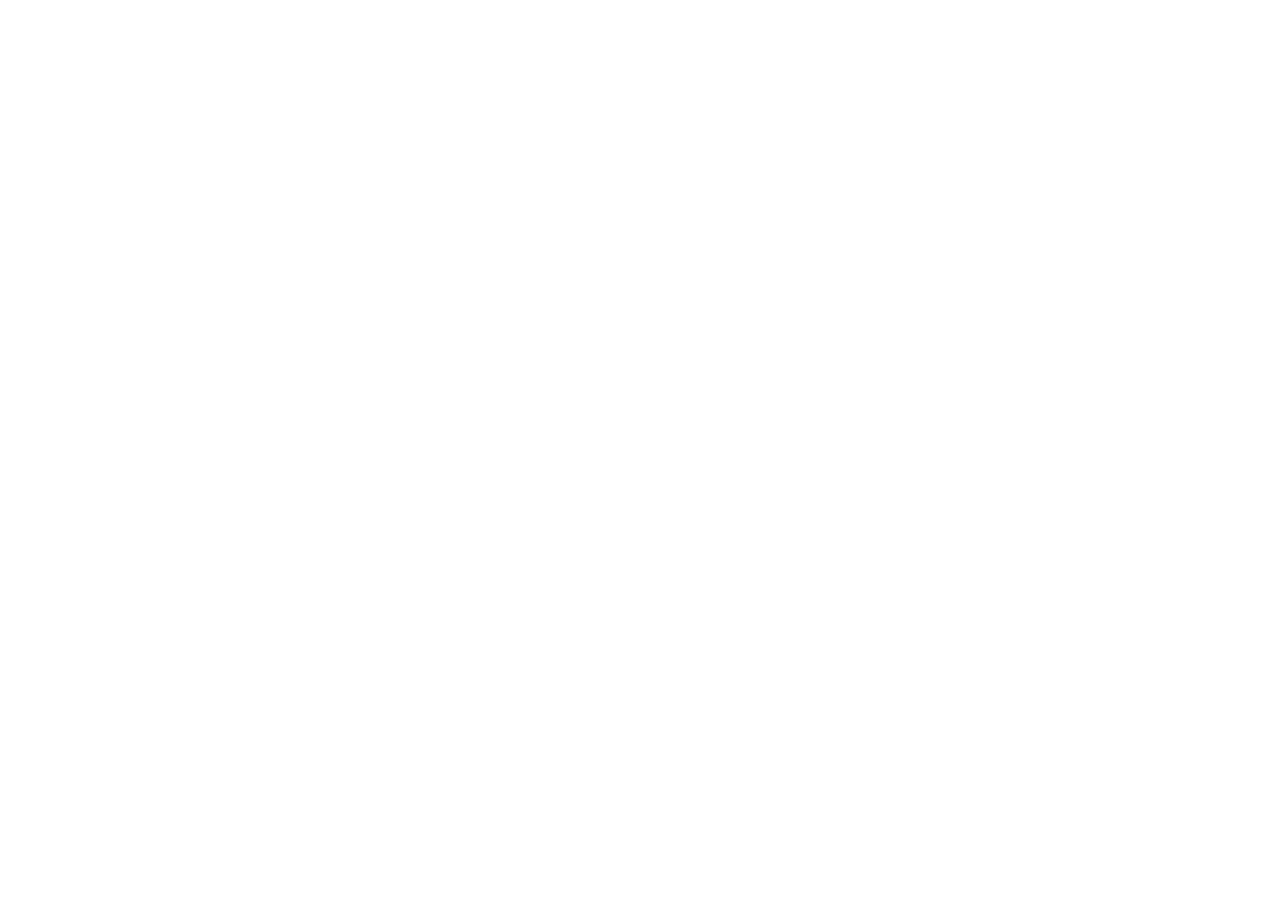
==== results.html @ 9eb6d025 "add pages" ====
<!DOCTYPE html>
<html>
<head lang="en">
    <link rel="stylesheet" type="text/css" href="css/bootstrap.min.css">
    <link rel="stylesheet" type="text/css" href="css/rickshaw.min.css">
    <meta charset="UTF-8">
    <title>Performance test results</title>
</head>
<body>
<script src="js/d3.min.js" charset="utf-8"></script>
<script src="js/bootstrap.min.js" charset="utf-8"></script>
<script src="js/rickshaw.min.js" charset="utf-8"></script>

</body>
</html>
---- css/rickshaw.min.css ----
<!DOCTYPE html>
<html lang="en" class="">
  <head prefix="og: http://ogp.me/ns# fb: http://ogp.me/ns/fb# object: http://ogp.me/ns/object# article: http://ogp.me/ns/article# profile: http://ogp.me/ns/profile#">
    <meta charset='utf-8'>
    <meta http-equiv="X-UA-Compatible" content="IE=edge">
    <meta http-equiv="Content-Language" content="en">
    
    
    <title>rickshaw/rickshaw.min.css at master · shutterstock/rickshaw</title>
    <link rel="search" type="application/opensearchdescription+xml" href="/opensearch.xml" title="GitHub">
    <link rel="fluid-icon" href="https://github.com/fluidicon.png" title="GitHub">
    <link rel="apple-touch-icon" sizes="57x57" href="/apple-touch-icon-114.png">
    <link rel="apple-touch-icon" sizes="114x114" href="/apple-touch-icon-114.png">
    <link rel="apple-touch-icon" sizes="72x72" href="/apple-touch-icon-144.png">
    <link rel="apple-touch-icon" sizes="144x144" href="/apple-touch-icon-144.png">
    <meta property="fb:app_id" content="1401488693436528">

      <meta content="@github" name="twitter:site" /><meta content="summary" name="twitter:card" /><meta content="shutterstock/rickshaw" name="twitter:title" /><meta content="rickshaw -  JavaScript toolkit for creating interactive real-time graphs" name="twitter:description" /><meta content="https://avatars0.githubusercontent.com/u/589896?v=3&amp;s=400" name="twitter:image:src" />
      <meta content="GitHub" property="og:site_name" /><meta content="object" property="og:type" /><meta content="https://avatars0.githubusercontent.com/u/589896?v=3&amp;s=400" property="og:image" /><meta content="shutterstock/rickshaw" property="og:title" /><meta content="https://github.com/shutterstock/rickshaw" property="og:url" /><meta content="rickshaw -  JavaScript toolkit for creating interactive real-time graphs" property="og:description" />
      <meta name="browser-stats-url" content="/_stats">
    <link rel="assets" href="https://assets-cdn.github.com/">
    <link rel="conduit-xhr" href="https://ghconduit.com:25035">
    <link rel="xhr-socket" href="/_sockets">
    <meta name="pjax-timeout" content="1000">
    <link rel="sudo-modal" href="/sessions/sudo_modal">

    <meta name="msapplication-TileImage" content="/windows-tile.png">
    <meta name="msapplication-TileColor" content="#ffffff">
    <meta name="selected-link" value="repo_source" data-pjax-transient>
      <meta name="google-analytics" content="UA-3769691-2">

    <meta content="collector.githubapp.com" name="octolytics-host" /><meta content="collector-cdn.github.com" name="octolytics-script-host" /><meta content="github" name="octolytics-app-id" /><meta content="5957A4B9:202B:257BCFEE:54DCD405" name="octolytics-dimension-request_id" /><meta content="2739234" name="octolytics-actor-id" /><meta content="baptistemesta" name="octolytics-actor-login" /><meta content="12a3719ecae4acae1396d4789c8c02a568583f00d4c5d2cbf188cff618ba0dc3" name="octolytics-actor-hash" />
    
    <meta content="Rails, view, blob#show" name="analytics-event" />

    
    
    <link rel="icon" type="image/x-icon" href="https://assets-cdn.github.com/favicon.ico">


    <meta content="authenticity_token" name="csrf-param" />
<meta content="FUocKd56ubph6DpWCkaujxhZtnNCSGSkbWzMWCq8IsRq6Dmr9j3t7aiCpJNmc13dkuN9QZ4IM6MUkbqnKCvLtQ==" name="csrf-token" />

    <link href="https://assets-cdn.github.com/assets/github-a4b171dd2431f87b38fda8fb16f70ffd9b828087c63c1c0a11a0f2a6d3042c1c.css" media="all" rel="stylesheet" />
    <link href="https://assets-cdn.github.com/assets/github2-32bd1c1dfee77fb5e02738e6cd174a96ec7d5cd428ca633652d31df1a7a7ea3d.css" media="all" rel="stylesheet" />
    
    


    <meta http-equiv="x-pjax-version" content="d290348011fa70e235a15550e1954459">

      
  <meta name="description" content="rickshaw -  JavaScript toolkit for creating interactive real-time graphs">
  <meta name="go-import" content="github.com/shutterstock/rickshaw git https://github.com/shutterstock/rickshaw.git">

  <meta content="589896" name="octolytics-dimension-user_id" /><meta content="shutterstock" name="octolytics-dimension-user_login" /><meta content="2616595" name="octolytics-dimension-repository_id" /><meta content="shutterstock/rickshaw" name="octolytics-dimension-repository_nwo" /><meta content="true" name="octolytics-dimension-repository_public" /><meta content="false" name="octolytics-dimension-repository_is_fork" /><meta content="2616595" name="octolytics-dimension-repository_network_root_id" /><meta content="shutterstock/rickshaw" name="octolytics-dimension-repository_network_root_nwo" />
  <link href="https://github.com/shutterstock/rickshaw/commits/master.atom" rel="alternate" title="Recent Commits to rickshaw:master" type="application/atom+xml">

  </head>


  <body class="logged_in  env-production windows vis-public page-blob">
    <a href="#start-of-content" tabindex="1" class="accessibility-aid js-skip-to-content">Skip to content</a>
    <div class="wrapper">
      
      
      
      


      <div class="header header-logged-in true" role="banner">
  <div class="container clearfix">

    <a class="header-logo-invertocat" href="https://github.com/" data-hotkey="g d" aria-label="Homepage" ga-data-click="Header, go to dashboard, icon:logo">
  <span class="mega-octicon octicon-mark-github"></span>
</a>


      <div class="site-search repo-scope js-site-search" role="search">
          <form accept-charset="UTF-8" action="/shutterstock/rickshaw/search" class="js-site-search-form" data-global-search-url="/search" data-repo-search-url="/shutterstock/rickshaw/search" method="get"><div style="margin:0;padding:0;display:inline"><input name="utf8" type="hidden" value="&#x2713;" /></div>
  <input type="text"
    class="js-site-search-field is-clearable"
    data-hotkey="s"
    name="q"
    placeholder="Search"
    data-global-scope-placeholder="Search GitHub"
    data-repo-scope-placeholder="Search"
    tabindex="1"
    autocapitalize="off">
  <div class="scope-badge">This repository</div>
</form>
      </div>
      <ul class="header-nav left" role="navigation">
        <li class="header-nav-item explore">
          <a class="header-nav-link" href="/explore" data-ga-click="Header, go to explore, text:explore">Explore</a>
        </li>
          <li class="header-nav-item">
            <a class="header-nav-link" href="https://gist.github.com" data-ga-click="Header, go to gist, text:gist">Gist</a>
          </li>
          <li class="header-nav-item">
            <a class="header-nav-link" href="/blog" data-ga-click="Header, go to blog, text:blog">Blog</a>
          </li>
        <li class="header-nav-item">
          <a class="header-nav-link" href="https://help.github.com" data-ga-click="Header, go to help, text:help">Help</a>
        </li>
      </ul>

    
<ul class="header-nav user-nav right" id="user-links">
  <li class="header-nav-item dropdown js-menu-container">
    <a class="header-nav-link name" href="/baptistemesta" data-ga-click="Header, go to profile, text:username">
      <img alt="Baptiste Mesta" class="avatar" data-user="2739234" height="20" src="https://avatars1.githubusercontent.com/u/2739234?v=3&amp;s=40" width="20" />
      <span class="css-truncate">
        <span class="css-truncate-target">baptistemesta</span>
      </span>
    </a>
  </li>

  <li class="header-nav-item dropdown js-menu-container">
    <a class="header-nav-link js-menu-target tooltipped tooltipped-s" href="#" aria-label="Create new..." data-ga-click="Header, create new, icon:add">
      <span class="octicon octicon-plus"></span>
      <span class="dropdown-caret"></span>
    </a>

    <div class="dropdown-menu-content js-menu-content">
      
<ul class="dropdown-menu">
  <li>
    <a href="/new" data-ga-click="Header, create new repository, icon:repo"><span class="octicon octicon-repo"></span> New repository</a>
  </li>
  <li>
    <a href="/organizations/new" data-ga-click="Header, create new organization, icon:organization"><span class="octicon octicon-organization"></span> New organization</a>
  </li>


    <li class="dropdown-divider"></li>
    <li class="dropdown-header">
      <span title="shutterstock/rickshaw">This repository</span>
    </li>
      <li>
        <a href="/shutterstock/rickshaw/issues/new" data-ga-click="Header, create new issue, icon:issue"><span class="octicon octicon-issue-opened"></span> New issue</a>
      </li>
</ul>

    </div>
  </li>

  <li class="header-nav-item">
        <a href="/notifications" aria-label="You have unread notifications" class="header-nav-link notification-indicator tooltipped tooltipped-s" data-ga-click="Header, go to notifications, icon:unread" data-hotkey="g n">
        <span class="mail-status unread"></span>
        <span class="octicon octicon-inbox"></span>
</a>
  </li>

  <li class="header-nav-item">
    <a class="header-nav-link tooltipped tooltipped-s" href="/settings/profile" id="account_settings" aria-label="Settings" data-ga-click="Header, go to settings, icon:settings">
      <span class="octicon octicon-gear"></span>
    </a>
  </li>

  <li class="header-nav-item">
    <form accept-charset="UTF-8" action="/logout" class="logout-form" method="post"><div style="margin:0;padding:0;display:inline"><input name="utf8" type="hidden" value="&#x2713;" /><input name="authenticity_token" type="hidden" value="q5EED0N9RZ9Q3DDBDmrOYQfsFURl++1PRUFpirMGALmX18q10iMPUOqW12QxIyzcRR5Lj7nqq7fuZV7t6Y4z5g==" /></div>
      <button class="header-nav-link sign-out-button tooltipped tooltipped-s" aria-label="Sign out" data-ga-click="Header, sign out, icon:logout">
        <span class="octicon octicon-sign-out"></span>
      </button>
</form>  </li>

</ul>


    
  </div>
</div>

      

        


      <div id="start-of-content" class="accessibility-aid"></div>
          <div class="site" itemscope itemtype="http://schema.org/WebPage">
    <div id="js-flash-container">
      
    </div>
    <div class="pagehead repohead instapaper_ignore readability-menu">
      <div class="container">
        
<ul class="pagehead-actions">

  <li>
      <form accept-charset="UTF-8" action="/notifications/subscribe" class="js-social-container" data-autosubmit="true" data-remote="true" method="post"><div style="margin:0;padding:0;display:inline"><input name="utf8" type="hidden" value="&#x2713;" /><input name="authenticity_token" type="hidden" value="euXEg7Vrhwd1+XltHVfscQZZOJN0E3LG9gNIOYJf43QrbZktRNPTKmx4j/Z2iuLyN17Xx+cp8C76cp6/4Nj5mg==" /></div>    <input id="repository_id" name="repository_id" type="hidden" value="2616595" />

      <div class="select-menu js-menu-container js-select-menu">
        <a class="social-count js-social-count" href="/shutterstock/rickshaw/watchers">
          230
        </a>
        <a href="/shutterstock/rickshaw/subscription"
          class="minibutton select-menu-button with-count js-menu-target" role="button" tabindex="0" aria-haspopup="true">
          <span class="js-select-button">
            <span class="octicon octicon-eye"></span>
            Watch
          </span>
        </a>

        <div class="select-menu-modal-holder">
          <div class="select-menu-modal subscription-menu-modal js-menu-content" aria-hidden="true">
            <div class="select-menu-header">
              <span class="select-menu-title">Notifications</span>
              <span class="octicon octicon-x js-menu-close" role="button" aria-label="Close"></span>
            </div>

            <div class="select-menu-list js-navigation-container" role="menu">

              <div class="select-menu-item js-navigation-item selected" role="menuitem" tabindex="0">
                <span class="select-menu-item-icon octicon octicon-check"></span>
                <div class="select-menu-item-text">
                  <input checked="checked" id="do_included" name="do" type="radio" value="included" />
                  <span class="select-menu-item-heading">Not watching</span>
                  <span class="description">Be notified when participating or @mentioned.</span>
                  <span class="js-select-button-text hidden-select-button-text">
                    <span class="octicon octicon-eye"></span>
                    Watch
                  </span>
                </div>
              </div>

              <div class="select-menu-item js-navigation-item " role="menuitem" tabindex="0">
                <span class="select-menu-item-icon octicon octicon octicon-check"></span>
                <div class="select-menu-item-text">
                  <input id="do_subscribed" name="do" type="radio" value="subscribed" />
                  <span class="select-menu-item-heading">Watching</span>
                  <span class="description">Be notified of all conversations.</span>
                  <span class="js-select-button-text hidden-select-button-text">
                    <span class="octicon octicon-eye"></span>
                    Unwatch
                  </span>
                </div>
              </div>

              <div class="select-menu-item js-navigation-item " role="menuitem" tabindex="0">
                <span class="select-menu-item-icon octicon octicon-check"></span>
                <div class="select-menu-item-text">
                  <input id="do_ignore" name="do" type="radio" value="ignore" />
                  <span class="select-menu-item-heading">Ignoring</span>
                  <span class="description">Never be notified.</span>
                  <span class="js-select-button-text hidden-select-button-text">
                    <span class="octicon octicon-mute"></span>
                    Stop ignoring
                  </span>
                </div>
              </div>

            </div>

          </div>
        </div>
      </div>
</form>

  </li>

  <li>
    
  <div class="js-toggler-container js-social-container starring-container ">

    <form accept-charset="UTF-8" action="/shutterstock/rickshaw/unstar" class="js-toggler-form starred js-unstar-button" data-remote="true" method="post"><div style="margin:0;padding:0;display:inline"><input name="utf8" type="hidden" value="&#x2713;" /><input name="authenticity_token" type="hidden" value="UWUnM/h44pJWBn2dL5GtZDfdy26nZX5iK8XUEQx6O73kyiQKssCxBrZ/TVEeMbitGR2odnSxp4cR+d4vATYnNA==" /></div>
      <button
        class="minibutton with-count js-toggler-target"
        aria-label="Unstar this repository" title="Unstar shutterstock/rickshaw">
        <span class="octicon octicon-star"></span>
        Unstar
      </button>
        <a class="social-count js-social-count" href="/shutterstock/rickshaw/stargazers">
          5,062
        </a>
</form>
    <form accept-charset="UTF-8" action="/shutterstock/rickshaw/star" class="js-toggler-form unstarred js-star-button" data-remote="true" method="post"><div style="margin:0;padding:0;display:inline"><input name="utf8" type="hidden" value="&#x2713;" /><input name="authenticity_token" type="hidden" value="DFmMZ8TAHuneOKaBTHCT51NHm3jZ1pjM8TaHrwmoM06/Q+yRYmeTkoDy3fBBkK+GxQGI3xcvsuZGs62N3TLqgQ==" /></div>
      <button
        class="minibutton with-count js-toggler-target"
        aria-label="Star this repository" title="Star shutterstock/rickshaw">
        <span class="octicon octicon-star"></span>
        Star
      </button>
        <a class="social-count js-social-count" href="/shutterstock/rickshaw/stargazers">
          5,062
        </a>
</form>  </div>

  </li>

        <li>
          <a href="/shutterstock/rickshaw/fork" class="minibutton with-count js-toggler-target tooltipped-n" title="Fork your own copy of shutterstock/rickshaw to your account" aria-label="Fork your own copy of shutterstock/rickshaw to your account" rel="facebox nofollow">
            <span class="octicon octicon-repo-forked"></span>
            Fork
          </a>
          <a href="/shutterstock/rickshaw/network" class="social-count">812</a>
        </li>

</ul>

        <h1 itemscope itemtype="http://data-vocabulary.org/Breadcrumb" class="entry-title public">
          <span class="mega-octicon octicon-repo"></span>
          <span class="author"><a href="/shutterstock" class="url fn" itemprop="url" rel="author"><span itemprop="title">shutterstock</span></a></span><!--
       --><span class="path-divider">/</span><!--
       --><strong><a href="/shutterstock/rickshaw" class="js-current-repository" data-pjax="#js-repo-pjax-container">rickshaw</a></strong>

          <span class="page-context-loader">
            <img alt="" height="16" src="https://assets-cdn.github.com/assets/spinners/octocat-spinner-32-e513294efa576953719e4e2de888dd9cf929b7d62ed8d05f25e731d02452ab6c.gif" width="16" />
          </span>

        </h1>
      </div><!-- /.container -->
    </div><!-- /.repohead -->

    <div class="container">
      <div class="repository-with-sidebar repo-container new-discussion-timeline  ">
        <div class="repository-sidebar clearfix">
            
<nav class="sunken-menu repo-nav js-repo-nav js-sidenav-container-pjax js-octicon-loaders"
     role="navigation"
     data-pjax="#js-repo-pjax-container"
     data-issue-count-url="/shutterstock/rickshaw/issues/counts">
  <ul class="sunken-menu-group">
    <li class="tooltipped tooltipped-w" aria-label="Code">
      <a href="/shutterstock/rickshaw" aria-label="Code" class="selected js-selected-navigation-item sunken-menu-item" data-hotkey="g c" data-selected-links="repo_source repo_downloads repo_commits repo_releases repo_tags repo_branches /shutterstock/rickshaw">
        <span class="octicon octicon-code"></span> <span class="full-word">Code</span>
        <img alt="" class="mini-loader" height="16" src="https://assets-cdn.github.com/assets/spinners/octocat-spinner-32-e513294efa576953719e4e2de888dd9cf929b7d62ed8d05f25e731d02452ab6c.gif" width="16" />
</a>    </li>

      <li class="tooltipped tooltipped-w" aria-label="Issues">
        <a href="/shutterstock/rickshaw/issues" aria-label="Issues" class="js-selected-navigation-item sunken-menu-item" data-hotkey="g i" data-selected-links="repo_issues repo_labels repo_milestones /shutterstock/rickshaw/issues">
          <span class="octicon octicon-issue-opened"></span> <span class="full-word">Issues</span>
          <span class="js-issue-replace-counter"></span>
          <img alt="" class="mini-loader" height="16" src="https://assets-cdn.github.com/assets/spinners/octocat-spinner-32-e513294efa576953719e4e2de888dd9cf929b7d62ed8d05f25e731d02452ab6c.gif" width="16" />
</a>      </li>

    <li class="tooltipped tooltipped-w" aria-label="Pull Requests">
      <a href="/shutterstock/rickshaw/pulls" aria-label="Pull Requests" class="js-selected-navigation-item sunken-menu-item" data-hotkey="g p" data-selected-links="repo_pulls /shutterstock/rickshaw/pulls">
          <span class="octicon octicon-git-pull-request"></span> <span class="full-word">Pull Requests</span>
          <span class="js-pull-replace-counter"></span>
          <img alt="" class="mini-loader" height="16" src="https://assets-cdn.github.com/assets/spinners/octocat-spinner-32-e513294efa576953719e4e2de888dd9cf929b7d62ed8d05f25e731d02452ab6c.gif" width="16" />
</a>    </li>


      <li class="tooltipped tooltipped-w" aria-label="Wiki">
        <a href="/shutterstock/rickshaw/wiki" aria-label="Wiki" class="js-selected-navigation-item sunken-menu-item" data-hotkey="g w" data-selected-links="repo_wiki /shutterstock/rickshaw/wiki">
          <span class="octicon octicon-book"></span> <span class="full-word">Wiki</span>
          <img alt="" class="mini-loader" height="16" src="https://assets-cdn.github.com/assets/spinners/octocat-spinner-32-e513294efa576953719e4e2de888dd9cf929b7d62ed8d05f25e731d02452ab6c.gif" width="16" />
</a>      </li>
  </ul>
  <div class="sunken-menu-separator"></div>
  <ul class="sunken-menu-group">

    <li class="tooltipped tooltipped-w" aria-label="Pulse">
      <a href="/shutterstock/rickshaw/pulse" aria-label="Pulse" class="js-selected-navigation-item sunken-menu-item" data-selected-links="pulse /shutterstock/rickshaw/pulse">
        <span class="octicon octicon-pulse"></span> <span class="full-word">Pulse</span>
        <img alt="" class="mini-loader" height="16" src="https://assets-cdn.github.com/assets/spinners/octocat-spinner-32-e513294efa576953719e4e2de888dd9cf929b7d62ed8d05f25e731d02452ab6c.gif" width="16" />
</a>    </li>

    <li class="tooltipped tooltipped-w" aria-label="Graphs">
      <a href="/shutterstock/rickshaw/graphs" aria-label="Graphs" class="js-selected-navigation-item sunken-menu-item" data-selected-links="repo_graphs repo_contributors /shutterstock/rickshaw/graphs">
        <span class="octicon octicon-graph"></span> <span class="full-word">Graphs</span>
        <img alt="" class="mini-loader" height="16" src="https://assets-cdn.github.com/assets/spinners/octocat-spinner-32-e513294efa576953719e4e2de888dd9cf929b7d62ed8d05f25e731d02452ab6c.gif" width="16" />
</a>    </li>
  </ul>


</nav>

              <div class="only-with-full-nav">
                  
<div class="clone-url "
  data-protocol-type="http"
  data-url="/users/set_protocol?protocol_selector=http&amp;protocol_type=clone">
  <h3><span class="text-emphasized">HTTPS</span> clone URL</h3>
  <div class="input-group js-zeroclipboard-container">
    <input type="text" class="input-mini input-monospace js-url-field js-zeroclipboard-target"
           value="https://github.com/shutterstock/rickshaw.git" readonly="readonly">
    <span class="input-group-button">
      <button aria-label="Copy to clipboard" class="js-zeroclipboard minibutton zeroclipboard-button" data-copied-hint="Copied!" type="button"><span class="octicon octicon-clippy"></span></button>
    </span>
  </div>
</div>

  
<div class="clone-url open"
  data-protocol-type="ssh"
  data-url="/users/set_protocol?protocol_selector=ssh&amp;protocol_type=clone">
  <h3><span class="text-emphasized">SSH</span> clone URL</h3>
  <div class="input-group js-zeroclipboard-container">
    <input type="text" class="input-mini input-monospace js-url-field js-zeroclipboard-target"
           value="git@github.com:shutterstock/rickshaw.git" readonly="readonly">
    <span class="input-group-button">
      <button aria-label="Copy to clipboard" class="js-zeroclipboard minibutton zeroclipboard-button" data-copied-hint="Copied!" type="button"><span class="octicon octicon-clippy"></span></button>
    </span>
  </div>
</div>

  
<div class="clone-url "
  data-protocol-type="subversion"
  data-url="/users/set_protocol?protocol_selector=subversion&amp;protocol_type=clone">
  <h3><span class="text-emphasized">Subversion</span> checkout URL</h3>
  <div class="input-group js-zeroclipboard-container">
    <input type="text" class="input-mini input-monospace js-url-field js-zeroclipboard-target"
           value="https://github.com/shutterstock/rickshaw" readonly="readonly">
    <span class="input-group-button">
      <button aria-label="Copy to clipboard" class="js-zeroclipboard minibutton zeroclipboard-button" data-copied-hint="Copied!" type="button"><span class="octicon octicon-clippy"></span></button>
    </span>
  </div>
</div>



<p class="clone-options">You can clone with
  <a href="#" class="js-clone-selector" data-protocol="http">HTTPS</a>, <a href="#" class="js-clone-selector" data-protocol="ssh">SSH</a>, or <a href="#" class="js-clone-selector" data-protocol="subversion">Subversion</a>.
  <a href="https://help.github.com/articles/which-remote-url-should-i-use" class="help tooltipped tooltipped-n" aria-label="Get help on which URL is right for you.">
    <span class="octicon octicon-question"></span>
  </a>
</p>


  <a href="http://windows.github.com" class="minibutton sidebar-button" title="Save shutterstock/rickshaw to your computer and use it in GitHub Desktop." aria-label="Save shutterstock/rickshaw to your computer and use it in GitHub Desktop.">
    <span class="octicon octicon-device-desktop"></span>
    Clone in Desktop
  </a>

                <a href="/shutterstock/rickshaw/archive/master.zip"
                   class="minibutton sidebar-button"
                   aria-label="Download the contents of shutterstock/rickshaw as a zip file"
                   title="Download the contents of shutterstock/rickshaw as a zip file"
                   rel="nofollow">
                  <span class="octicon octicon-cloud-download"></span>
                  Download ZIP
                </a>
              </div>
        </div><!-- /.repository-sidebar -->

        <div id="js-repo-pjax-container" class="repository-content context-loader-container" data-pjax-container>
          

<a href="/shutterstock/rickshaw/blob/52867709195f71303e588c58b71a5aa6abb09f95/rickshaw.min.css" class="hidden js-permalink-shortcut" data-hotkey="y">Permalink</a>

<!-- blob contrib key: blob_contributors:v21:3409755cb0f0a49c7f5f76c313c4015d -->

<div class="file-navigation js-zeroclipboard-container">
  
<div class="select-menu js-menu-container js-select-menu left">
  <span class="minibutton select-menu-button js-menu-target css-truncate" data-hotkey="w"
    data-master-branch="master"
    data-ref="master"
    title="master"
    role="button" aria-label="Switch branches or tags" tabindex="0" aria-haspopup="true">
    <span class="octicon octicon-git-branch"></span>
    <i>branch:</i>
    <span class="js-select-button css-truncate-target">master</span>
  </span>

  <div class="select-menu-modal-holder js-menu-content js-navigation-container" data-pjax aria-hidden="true">

    <div class="select-menu-modal">
      <div class="select-menu-header">
        <span class="select-menu-title">Switch branches/tags</span>
        <span class="octicon octicon-x js-menu-close" role="button" aria-label="Close"></span>
      </div>

      <div class="select-menu-filters">
        <div class="select-menu-text-filter">
          <input type="text" aria-label="Filter branches/tags" id="context-commitish-filter-field" class="js-filterable-field js-navigation-enable" placeholder="Filter branches/tags">
        </div>
        <div class="select-menu-tabs">
          <ul>
            <li class="select-menu-tab">
              <a href="#" data-tab-filter="branches" data-filter-placeholder="Filter branches/tags" class="js-select-menu-tab">Branches</a>
            </li>
            <li class="select-menu-tab">
              <a href="#" data-tab-filter="tags" data-filter-placeholder="Find a tag…" class="js-select-menu-tab">Tags</a>
            </li>
          </ul>
        </div>
      </div>

      <div class="select-menu-list select-menu-tab-bucket js-select-menu-tab-bucket" data-tab-filter="branches">

        <div data-filterable-for="context-commitish-filter-field" data-filterable-type="substring">


            <div class="select-menu-item js-navigation-item ">
              <span class="select-menu-item-icon octicon octicon-check"></span>
              <a href="/shutterstock/rickshaw/blob/dynamic-series/rickshaw.min.css"
                 data-name="dynamic-series"
                 data-skip-pjax="true"
                 rel="nofollow"
                 class="js-navigation-open select-menu-item-text css-truncate-target"
                 title="dynamic-series">dynamic-series</a>
            </div>
            <div class="select-menu-item js-navigation-item ">
              <span class="select-menu-item-icon octicon octicon-check"></span>
              <a href="/shutterstock/rickshaw/blob/gh-pages/rickshaw.min.css"
                 data-name="gh-pages"
                 data-skip-pjax="true"
                 rel="nofollow"
                 class="js-navigation-open select-menu-item-text css-truncate-target"
                 title="gh-pages">gh-pages</a>
            </div>
            <div class="select-menu-item js-navigation-item ">
              <span class="select-menu-item-icon octicon octicon-check"></span>
              <a href="/shutterstock/rickshaw/blob/lineplot/rickshaw.min.css"
                 data-name="lineplot"
                 data-skip-pjax="true"
                 rel="nofollow"
                 class="js-navigation-open select-menu-item-text css-truncate-target"
                 title="lineplot">lineplot</a>
            </div>
            <div class="select-menu-item js-navigation-item selected">
              <span class="select-menu-item-icon octicon octicon-check"></span>
              <a href="/shutterstock/rickshaw/blob/master/rickshaw.min.css"
                 data-name="master"
                 data-skip-pjax="true"
                 rel="nofollow"
                 class="js-navigation-open select-menu-item-text css-truncate-target"
                 title="master">master</a>
            </div>
            <div class="select-menu-item js-navigation-item ">
              <span class="select-menu-item-icon octicon octicon-check"></span>
              <a href="/shutterstock/rickshaw/blob/multiple-length/rickshaw.min.css"
                 data-name="multiple-length"
                 data-skip-pjax="true"
                 rel="nofollow"
                 class="js-navigation-open select-menu-item-text css-truncate-target"
                 title="multiple-length">multiple-length</a>
            </div>
            <div class="select-menu-item js-navigation-item ">
              <span class="select-menu-item-icon octicon octicon-check"></span>
              <a href="/shutterstock/rickshaw/blob/subclassable-extensions/rickshaw.min.css"
                 data-name="subclassable-extensions"
                 data-skip-pjax="true"
                 rel="nofollow"
                 class="js-navigation-open select-menu-item-text css-truncate-target"
                 title="subclassable-extensions">subclassable-extensions</a>
            </div>
        </div>

          <div class="select-menu-no-results">Nothing to show</div>
      </div>

      <div class="select-menu-list select-menu-tab-bucket js-select-menu-tab-bucket" data-tab-filter="tags">
        <div data-filterable-for="context-commitish-filter-field" data-filterable-type="substring">


            <div class="select-menu-item js-navigation-item ">
              <span class="select-menu-item-icon octicon octicon-check"></span>
              <a href="/shutterstock/rickshaw/tree/v1.5.1/rickshaw.min.css"
                 data-name="v1.5.1"
                 data-skip-pjax="true"
                 rel="nofollow"
                 class="js-navigation-open select-menu-item-text css-truncate-target"
                 title="v1.5.1">v1.5.1</a>
            </div>
            <div class="select-menu-item js-navigation-item ">
              <span class="select-menu-item-icon octicon octicon-check"></span>
              <a href="/shutterstock/rickshaw/tree/v1.5.0/rickshaw.min.css"
                 data-name="v1.5.0"
                 data-skip-pjax="true"
                 rel="nofollow"
                 class="js-navigation-open select-menu-item-text css-truncate-target"
                 title="v1.5.0">v1.5.0</a>
            </div>
            <div class="select-menu-item js-navigation-item ">
              <span class="select-menu-item-icon octicon octicon-check"></span>
              <a href="/shutterstock/rickshaw/tree/v1.4.6/rickshaw.min.css"
                 data-name="v1.4.6"
                 data-skip-pjax="true"
                 rel="nofollow"
                 class="js-navigation-open select-menu-item-text css-truncate-target"
                 title="v1.4.6">v1.4.6</a>
            </div>
            <div class="select-menu-item js-navigation-item ">
              <span class="select-menu-item-icon octicon octicon-check"></span>
              <a href="/shutterstock/rickshaw/tree/v1.4.5/rickshaw.min.css"
                 data-name="v1.4.5"
                 data-skip-pjax="true"
                 rel="nofollow"
                 class="js-navigation-open select-menu-item-text css-truncate-target"
                 title="v1.4.5">v1.4.5</a>
            </div>
            <div class="select-menu-item js-navigation-item ">
              <span class="select-menu-item-icon octicon octicon-check"></span>
              <a href="/shutterstock/rickshaw/tree/v1.4.4/rickshaw.min.css"
                 data-name="v1.4.4"
                 data-skip-pjax="true"
                 rel="nofollow"
                 class="js-navigation-open select-menu-item-text css-truncate-target"
                 title="v1.4.4">v1.4.4</a>
            </div>
            <div class="select-menu-item js-navigation-item ">
              <span class="select-menu-item-icon octicon octicon-check"></span>
              <a href="/shutterstock/rickshaw/tree/v1.4.3/rickshaw.min.css"
                 data-name="v1.4.3"
                 data-skip-pjax="true"
                 rel="nofollow"
                 class="js-navigation-open select-menu-item-text css-truncate-target"
                 title="v1.4.3">v1.4.3</a>
            </div>
            <div class="select-menu-item js-navigation-item ">
              <span class="select-menu-item-icon octicon octicon-check"></span>
              <a href="/shutterstock/rickshaw/tree/v1.4.2/rickshaw.min.css"
                 data-name="v1.4.2"
                 data-skip-pjax="true"
                 rel="nofollow"
                 class="js-navigation-open select-menu-item-text css-truncate-target"
                 title="v1.4.2">v1.4.2</a>
            </div>
            <div class="select-menu-item js-navigation-item ">
              <span class="select-menu-item-icon octicon octicon-check"></span>
              <a href="/shutterstock/rickshaw/tree/v1.4.1/rickshaw.min.css"
                 data-name="v1.4.1"
                 data-skip-pjax="true"
                 rel="nofollow"
                 class="js-navigation-open select-menu-item-text css-truncate-target"
                 title="v1.4.1">v1.4.1</a>
            </div>
            <div class="select-menu-item js-navigation-item ">
              <span class="select-menu-item-icon octicon octicon-check"></span>
              <a href="/shutterstock/rickshaw/tree/v1.4.0/rickshaw.min.css"
                 data-name="v1.4.0"
                 data-skip-pjax="true"
                 rel="nofollow"
                 class="js-navigation-open select-menu-item-text css-truncate-target"
                 title="v1.4.0">v1.4.0</a>
            </div>
            <div class="select-menu-item js-navigation-item ">
              <span class="select-menu-item-icon octicon octicon-check"></span>
              <a href="/shutterstock/rickshaw/tree/v1.3.0/rickshaw.min.css"
                 data-name="v1.3.0"
                 data-skip-pjax="true"
                 rel="nofollow"
                 class="js-navigation-open select-menu-item-text css-truncate-target"
                 title="v1.3.0">v1.3.0</a>
            </div>
            <div class="select-menu-item js-navigation-item ">
              <span class="select-menu-item-icon octicon octicon-check"></span>
              <a href="/shutterstock/rickshaw/tree/v1.2.1/rickshaw.min.css"
                 data-name="v1.2.1"
                 data-skip-pjax="true"
                 rel="nofollow"
                 class="js-navigation-open select-menu-item-text css-truncate-target"
                 title="v1.2.1">v1.2.1</a>
            </div>
            <div class="select-menu-item js-navigation-item ">
              <span class="select-menu-item-icon octicon octicon-check"></span>
              <a href="/shutterstock/rickshaw/tree/v1.2.0/rickshaw.min.css"
                 data-name="v1.2.0"
                 data-skip-pjax="true"
                 rel="nofollow"
                 class="js-navigation-open select-menu-item-text css-truncate-target"
                 title="v1.2.0">v1.2.0</a>
            </div>
            <div class="select-menu-item js-navigation-item ">
              <span class="select-menu-item-icon octicon octicon-check"></span>
              <a href="/shutterstock/rickshaw/tree/v1.1.2/rickshaw.min.css"
                 data-name="v1.1.2"
                 data-skip-pjax="true"
                 rel="nofollow"
                 class="js-navigation-open select-menu-item-text css-truncate-target"
                 title="v1.1.2">v1.1.2</a>
            </div>
            <div class="select-menu-item js-navigation-item ">
              <span class="select-menu-item-icon octicon octicon-check"></span>
              <a href="/shutterstock/rickshaw/tree/v1.1.1/rickshaw.min.css"
                 data-name="v1.1.1"
                 data-skip-pjax="true"
                 rel="nofollow"
                 class="js-navigation-open select-menu-item-text css-truncate-target"
                 title="v1.1.1">v1.1.1</a>
            </div>
            <div class="select-menu-item js-navigation-item ">
              <span class="select-menu-item-icon octicon octicon-check"></span>
              <a href="/shutterstock/rickshaw/tree/v1.1.0/rickshaw.min.css"
                 data-name="v1.1.0"
                 data-skip-pjax="true"
                 rel="nofollow"
                 class="js-navigation-open select-menu-item-text css-truncate-target"
                 title="v1.1.0">v1.1.0</a>
            </div>
        </div>

        <div class="select-menu-no-results">Nothing to show</div>
      </div>

    </div>
  </div>
</div>

  <div class="button-group right">
    <a href="/shutterstock/rickshaw/find/master"
          class="js-show-file-finder minibutton empty-icon tooltipped tooltipped-s"
          data-pjax
          data-hotkey="t"
          aria-label="Quickly jump between files">
      <span class="octicon octicon-list-unordered"></span>
    </a>
    <button aria-label="Copy file path to clipboard" class="js-zeroclipboard minibutton zeroclipboard-button" data-copied-hint="Copied!" type="button"><span class="octicon octicon-clippy"></span></button>
  </div>

  <div class="breadcrumb js-zeroclipboard-target">
    <span class='repo-root js-repo-root'><span itemscope="" itemtype="http://data-vocabulary.org/Breadcrumb"><a href="/shutterstock/rickshaw" class="" data-branch="master" data-direction="back" data-pjax="true" itemscope="url"><span itemprop="title">rickshaw</span></a></span></span><span class="separator">/</span><strong class="final-path">rickshaw.min.css</strong>
  </div>
</div>


  <div class="commit file-history-tease">
    <div class="file-history-tease-header">
        <img alt="David Chester" class="avatar" data-user="199934" height="24" src="https://avatars0.githubusercontent.com/u/199934?v=3&amp;s=48" width="24" />
        <span class="author"><a href="/dchester" rel="contributor">dchester</a></span>
        <time datetime="2014-04-13T19:49:20Z" is="relative-time">Apr 13, 2014</time>
        <div class="commit-title">
            <a href="/shutterstock/rickshaw/commit/6810a3bf8cd967d11b16f3f56cf3ce823d500657" class="message" data-pjax="true" title="update built libs">update built libs</a>
        </div>
    </div>

    <div class="participation">
      <p class="quickstat">
        <a href="#blob_contributors_box" rel="facebox">
          <strong>1</strong>
           contributor
        </a>
      </p>
      
    </div>
    <div id="blob_contributors_box" style="display:none">
      <h2 class="facebox-header">Users who have contributed to this file</h2>
      <ul class="facebox-user-list">
          <li class="facebox-user-list-item">
            <img alt="David Chester" data-user="199934" height="24" src="https://avatars0.githubusercontent.com/u/199934?v=3&amp;s=48" width="24" />
            <a href="/dchester">dchester</a>
          </li>
      </ul>
    </div>
  </div>

<div class="file-box">
  <div class="file">
    <div class="meta clearfix">
      <div class="info file-name">
          <span>1 lines (1 sloc)</span>
          <span class="meta-divider"></span>
        <span>6.102 kb</span>
      </div>
      <div class="actions">
        <div class="button-group">
          <a href="/shutterstock/rickshaw/raw/master/rickshaw.min.css" class="minibutton " id="raw-url">Raw</a>
            <a href="/shutterstock/rickshaw/blame/master/rickshaw.min.css" class="minibutton js-update-url-with-hash">Blame</a>
          <a href="/shutterstock/rickshaw/commits/master/rickshaw.min.css" class="minibutton " rel="nofollow">History</a>
        </div><!-- /.button-group -->

          <a class="octicon-button tooltipped tooltipped-nw"
             href="http://windows.github.com" aria-label="Open this file in GitHub for Windows">
              <span class="octicon octicon-device-desktop"></span>
          </a>

              <a class="octicon-button tooltipped tooltipped-n js-update-url-with-hash"
                 aria-label="Clicking this button will fork this project so you can edit the file"
                 href="/shutterstock/rickshaw/edit/master/rickshaw.min.css"
                 data-method="post" rel="nofollow"><span class="octicon octicon-pencil"></span></a>

            <a class="octicon-button danger tooltipped tooltipped-s"
               href="/shutterstock/rickshaw/delete/master/rickshaw.min.css"
               aria-label="Fork this project and delete file"
               data-method="post" data-test-id="delete-blob-file" rel="nofollow">
          <span class="octicon octicon-trashcan"></span>
        </a>
      </div><!-- /.actions -->
    </div>
    

  <div class="blob-wrapper data type-css">
      <table class="highlight tab-size-8 js-file-line-container">
      <tr>
        <td id="L1" class="blob-num js-line-number" data-line-number="1"></td>
        <td id="LC1" class="blob-code js-file-line">.rickshaw_graph .detail{pointer-events:none;position:absolute;top:0;z-index:2;background:rgba(0,0,0,.1);bottom:0;width:1px;transition:opacity .25s linear;-moz-transition:opacity .25s linear;-o-transition:opacity .25s linear;-webkit-transition:opacity .25s linear}.rickshaw_graph .detail.inactive{opacity:0}.rickshaw_graph .detail .item.active{opacity:1}.rickshaw_graph .detail .x_label{font-family:Arial,sans-serif;border-radius:3px;padding:6px;opacity:.5;border:1px solid #e0e0e0;font-size:12px;position:absolute;background:#fff;white-space:nowrap}.rickshaw_graph .detail .x_label.left{left:0}.rickshaw_graph .detail .x_label.right{right:0}.rickshaw_graph .detail .item{position:absolute;z-index:2;border-radius:3px;padding:.25em;font-size:12px;font-family:Arial,sans-serif;opacity:0;background:rgba(0,0,0,.4);color:#fff;border:1px solid rgba(0,0,0,.4);margin-left:1em;margin-right:1em;margin-top:-1em;white-space:nowrap}.rickshaw_graph .detail .item.left{left:0}.rickshaw_graph .detail .item.right{right:0}.rickshaw_graph .detail .item.active{opacity:1;background:rgba(0,0,0,.8)}.rickshaw_graph .detail .item:after{position:absolute;display:block;width:0;height:0;content:&quot;&quot;;border:5px solid transparent}.rickshaw_graph .detail .item.left:after{top:1em;left:-5px;margin-top:-5px;border-right-color:rgba(0,0,0,.8);border-left-width:0}.rickshaw_graph .detail .item.right:after{top:1em;right:-5px;margin-top:-5px;border-left-color:rgba(0,0,0,.8);border-right-width:0}.rickshaw_graph .detail .dot{width:4px;height:4px;margin-left:-3px;margin-top:-3.5px;border-radius:5px;position:absolute;box-shadow:0 0 2px rgba(0,0,0,.6);box-sizing:content-box;-moz-box-sizing:content-box;background:#fff;border-width:2px;border-style:solid;display:none;background-clip:padding-box}.rickshaw_graph .detail .dot.active{display:block}.rickshaw_graph{position:relative}.rickshaw_graph svg{display:block;overflow:hidden}.rickshaw_graph .x_tick{position:absolute;top:0;bottom:0;width:0;border-left:1px dotted rgba(0,0,0,.2);pointer-events:none}.rickshaw_graph .x_tick .title{position:absolute;font-size:12px;font-family:Arial,sans-serif;opacity:.5;white-space:nowrap;margin-left:3px;bottom:1px}.rickshaw_annotation_timeline{height:1px;border-top:1px solid #e0e0e0;margin-top:10px;position:relative}.rickshaw_annotation_timeline .annotation{position:absolute;height:6px;width:6px;margin-left:-2px;top:-3px;border-radius:5px;background-color:rgba(0,0,0,.25)}.rickshaw_graph .annotation_line{position:absolute;top:0;bottom:-6px;width:0;border-left:2px solid rgba(0,0,0,.3);display:none}.rickshaw_graph .annotation_line.active{display:block}.rickshaw_graph .annotation_range{background:rgba(0,0,0,.1);display:none;position:absolute;top:0;bottom:-6px}.rickshaw_graph .annotation_range.active{display:block}.rickshaw_graph .annotation_range.active.offscreen{display:none}.rickshaw_annotation_timeline .annotation .content{background:#fff;color:#000;opacity:.9;padding:5px;box-shadow:0 0 2px rgba(0,0,0,.8);border-radius:3px;position:relative;z-index:20;font-size:12px;padding:6px 8px 8px;top:18px;left:-11px;width:160px;display:none;cursor:pointer}.rickshaw_annotation_timeline .annotation .content:before{content:&quot;\25b2&quot;;position:absolute;top:-11px;color:#fff;text-shadow:0 -1px 1px rgba(0,0,0,.8)}.rickshaw_annotation_timeline .annotation.active,.rickshaw_annotation_timeline .annotation:hover{background-color:rgba(0,0,0,.8);cursor:none}.rickshaw_annotation_timeline .annotation .content:hover{z-index:50}.rickshaw_annotation_timeline .annotation.active .content{display:block}.rickshaw_annotation_timeline .annotation:hover .content{display:block;z-index:50}.rickshaw_graph .y_axis,.rickshaw_graph .x_axis_d3{fill:none}.rickshaw_graph .y_ticks .tick line,.rickshaw_graph .x_ticks_d3 .tick{stroke:rgba(0,0,0,.16);stroke-width:2px;shape-rendering:crisp-edges;pointer-events:none}.rickshaw_graph .y_grid .tick,.rickshaw_graph .x_grid_d3 .tick{z-index:-1;stroke:rgba(0,0,0,.2);stroke-width:1px;stroke-dasharray:1 1}.rickshaw_graph .y_grid .tick[data-y-value=&quot;0&quot;]{stroke-dasharray:1 0}.rickshaw_graph .y_grid path,.rickshaw_graph .x_grid_d3 path{fill:none;stroke:none}.rickshaw_graph .y_ticks path,.rickshaw_graph .x_ticks_d3 path{fill:none;stroke:gray}.rickshaw_graph .y_ticks text,.rickshaw_graph .x_ticks_d3 text{opacity:.5;font-size:12px;pointer-events:none}.rickshaw_graph .x_tick.glow .title,.rickshaw_graph .y_ticks.glow text{fill:#000;color:#000;text-shadow:-1px 1px 0 rgba(255,255,255,.1),1px -1px 0 rgba(255,255,255,.1),1px 1px 0 rgba(255,255,255,.1),0 1px 0 rgba(255,255,255,.1),0 -1px 0 rgba(255,255,255,.1),1px 0 0 rgba(255,255,255,.1),-1px 0 0 rgba(255,255,255,.1),-1px -1px 0 rgba(255,255,255,.1)}.rickshaw_graph .x_tick.inverse .title,.rickshaw_graph .y_ticks.inverse text{fill:#fff;color:#fff;text-shadow:-1px 1px 0 rgba(0,0,0,.8),1px -1px 0 rgba(0,0,0,.8),1px 1px 0 rgba(0,0,0,.8),0 1px 0 rgba(0,0,0,.8),0 -1px 0 rgba(0,0,0,.8),1px 0 0 rgba(0,0,0,.8),-1px 0 0 rgba(0,0,0,.8),-1px -1px 0 rgba(0,0,0,.8)}.rickshaw_legend{font-family:Arial;font-size:12px;color:#fff;background:#404040;display:inline-block;padding:12px 5px;border-radius:2px;position:relative}.rickshaw_legend:hover{z-index:10}.rickshaw_legend .swatch{width:10px;height:10px;border:1px solid rgba(0,0,0,.2)}.rickshaw_legend .line{clear:both;line-height:140%;padding-right:15px}.rickshaw_legend .line .swatch{display:inline-block;margin-right:3px;border-radius:2px}.rickshaw_legend .label{margin:0;white-space:nowrap;display:inline;font-size:inherit;background-color:transparent;color:inherit;font-weight:400;line-height:normal;padding:0;text-shadow:none}.rickshaw_legend .action:hover{opacity:.6}.rickshaw_legend .action{margin-right:.2em;font-size:10px;opacity:.2;cursor:pointer;font-size:14px}.rickshaw_legend .line.disabled{opacity:.4}.rickshaw_legend ul{list-style-type:none;margin:0;padding:0;margin:2px;cursor:pointer}.rickshaw_legend li{padding:0 0 0 2px;min-width:80px;white-space:nowrap}.rickshaw_legend li:hover{background:rgba(255,255,255,.08);border-radius:3px}.rickshaw_legend li:active{background:rgba(255,255,255,.2);border-radius:3px}</td>
      </tr>
</table>

  </div>

  </div>
</div>

<a href="#jump-to-line" rel="facebox[.linejump]" data-hotkey="l" style="display:none">Jump to Line</a>
<div id="jump-to-line" style="display:none">
  <form accept-charset="UTF-8" class="js-jump-to-line-form">
    <input class="linejump-input js-jump-to-line-field" type="text" placeholder="Jump to line&hellip;" autofocus>
    <button type="submit" class="button">Go</button>
  </form>
</div>

        </div>

      </div><!-- /.repo-container -->
      <div class="modal-backdrop"></div>
    </div><!-- /.container -->
  </div><!-- /.site -->


    </div><!-- /.wrapper -->

      <div class="container">
  <div class="site-footer" role="contentinfo">
    <ul class="site-footer-links right">
      <li><a href="https://status.github.com/">Status</a></li>
      <li><a href="https://developer.github.com">API</a></li>
      <li><a href="http://training.github.com">Training</a></li>
      <li><a href="http://shop.github.com">Shop</a></li>
      <li><a href="/blog">Blog</a></li>
      <li><a href="/about">About</a></li>

    </ul>

    <a href="/" aria-label="Homepage">
      <span class="mega-octicon octicon-mark-github" title="GitHub"></span>
    </a>

    <ul class="site-footer-links">
      <li>&copy; 2015 <span title="0.05184s from github-fe138-cp1-prd.iad.github.net">GitHub</span>, Inc.</li>
        <li><a href="/site/terms">Terms</a></li>
        <li><a href="/site/privacy">Privacy</a></li>
        <li><a href="/security">Security</a></li>
        <li><a href="/contact">Contact</a></li>
    </ul>
  </div><!-- /.site-footer -->
</div><!-- /.container -->


    <div class="fullscreen-overlay js-fullscreen-overlay" id="fullscreen_overlay">
  <div class="fullscreen-container js-suggester-container">
    <div class="textarea-wrap">
      <textarea name="fullscreen-contents" id="fullscreen-contents" class="fullscreen-contents js-fullscreen-contents" placeholder=""></textarea>
      <div class="suggester-container">
        <div class="suggester fullscreen-suggester js-suggester js-navigation-container"></div>
      </div>
    </div>
  </div>
  <div class="fullscreen-sidebar">
    <a href="#" class="exit-fullscreen js-exit-fullscreen tooltipped tooltipped-w" aria-label="Exit Zen Mode">
      <span class="mega-octicon octicon-screen-normal"></span>
    </a>
    <a href="#" class="theme-switcher js-theme-switcher tooltipped tooltipped-w"
      aria-label="Switch themes">
      <span class="octicon octicon-color-mode"></span>
    </a>
  </div>
</div>



    <div id="ajax-error-message" class="flash flash-error">
      <span class="octicon octicon-alert"></span>
      <a href="#" class="octicon octicon-x flash-close js-ajax-error-dismiss" aria-label="Dismiss error"></a>
      Something went wrong with that request. Please try again.
    </div>


      <script crossorigin="anonymous" src="https://assets-cdn.github.com/assets/frameworks-996268c2962f947579cb9ec2908bd576591bc94b6a2db184a78e78815022ba2c.js"></script>
      <script async="async" crossorigin="anonymous" src="https://assets-cdn.github.com/assets/github-87d95fe9c4332174f9c7761d3be4ee3b59996fe3e3f60ced320522493e1014a6.js"></script>
      
      

  </body>
</html>
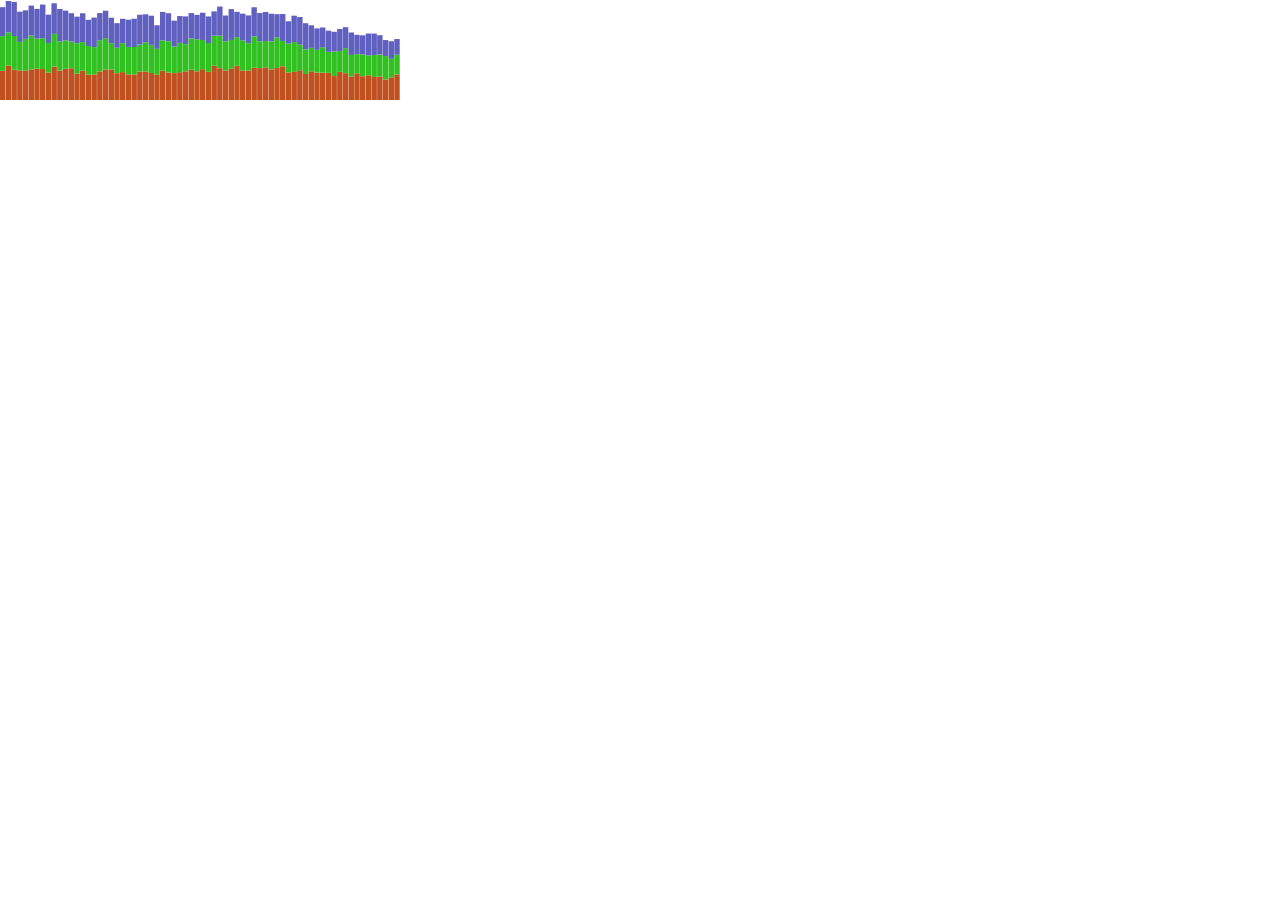
==== commit 7e7daad0: "rickshaw test" ====
--- a/results.html
+++ b/results.html
@@ -3,13 +3,53 @@
 <head lang="en">
     <link rel="stylesheet" type="text/css" href="css/bootstrap.min.css">
     <link rel="stylesheet" type="text/css" href="css/rickshaw.min.css">
+    <script src="js/bootstrap.min.js" charset="utf-8"></script>
+    <script src="js/d3.min.js" charset="utf-8"></script>
+
+    <!-- 1. Load platform support before any code that touches the DOM. -->
+    <script src="bower_components/webcomponentsjs/webcomponents.min.js"></script>
+    <script src="bower_components/rickshaw/rickshaw.min.js"></script>
+    <!-- 2. Load the component using an HTML Import -->
+    <link rel="import" href="elements/perf-chart.html">
     <meta charset="UTF-8">
     <title>Performance test results</title>
 </head>
 <body>
-<script src="js/d3.min.js" charset="utf-8"></script>
-<script src="js/bootstrap.min.js" charset="utf-8"></script>
-<script src="js/rickshaw.min.js" charset="utf-8"></script>
+<div id="chart"></div>
+<script>
 
+    // set up our data series with 50 random data points
+
+    var seriesData = [ [], [], [] ];
+    var random = new Rickshaw.Fixtures.RandomData(150);
+
+    for (var i = 0; i < 70; i++) {
+        random.addData(seriesData);
+    }
+
+    // instantiate our graph!
+
+    var graph = new Rickshaw.Graph( {
+        element: document.getElementById("chart"),
+        width: 400,
+        height: 100,
+        renderer: 'bar',
+        series: [
+            {
+                color: "#c05020",
+                data: seriesData[0],
+            }, {
+                color: "#30c020",
+                data: seriesData[1],
+            }, {
+                color: "#6060c0",
+                data: seriesData[2],
+            }
+        ]
+    } );
+
+    graph.render();
+
+</script>
 </body>
 </html>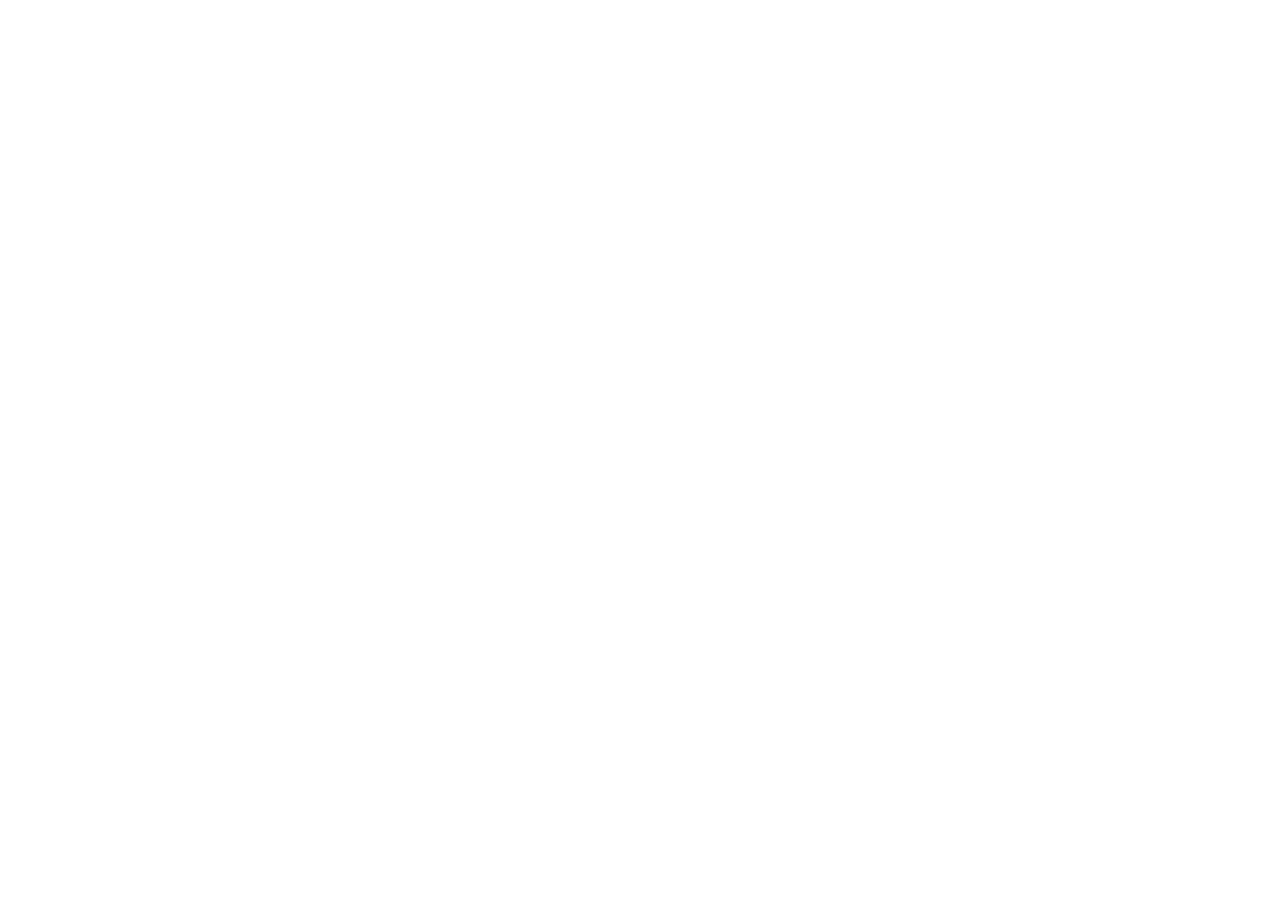
==== commit 352cd47c: "move to n3 charts on angular" ====
--- a/results.html
+++ b/results.html
@@ -15,41 +15,39 @@
     <title>Performance test results</title>
 </head>
 <body>
+<perf-chart></perf-chart>
 <div id="chart"></div>
 <script>
-
-    // set up our data series with 50 random data points
-
-    var seriesData = [ [], [], [] ];
-    var random = new Rickshaw.Fixtures.RandomData(150);
-
-    for (var i = 0; i < 70; i++) {
-        random.addData(seriesData);
-    }
-
-    // instantiate our graph!
-
-    var graph = new Rickshaw.Graph( {
-        element: document.getElementById("chart"),
-        width: 400,
-        height: 100,
-        renderer: 'bar',
+    $scope.options = {
         series: [
             {
-                color: "#c05020",
-                data: seriesData[0],
-            }, {
-                color: "#30c020",
-                data: seriesData[1],
-            }, {
-                color: "#6060c0",
-                data: seriesData[2],
+                y: "val_1",
+                axis: "y",
+                color: "#1f77b4",
+                type: "column",
+                id: "series_1",
+                label: "launch1"
+            },
+            {
+                y: "val_0",
+                label: "launch2",
+                color: "#2ca02c",
+                type: "column",
+                axis: "y",
+                id: "series_0"
             }
-        ]
-    } );
-
-    graph.render();
-
+        ],
+        stacks: [],
+        axes: {x: {type: "linear", key: "x"}, y: {type: "linear"}},
+        lineMode: "linear",
+        tension: 0.7,
+        tooltip: {mode: "scrubber"},
+        drawLegend: true,
+        drawDots: true,
+        columnsHGap: 5
+    };
 </script>
+<perf-chart></perf-chart>
+<perf-chart></perf-chart>
 </body>
 </html>